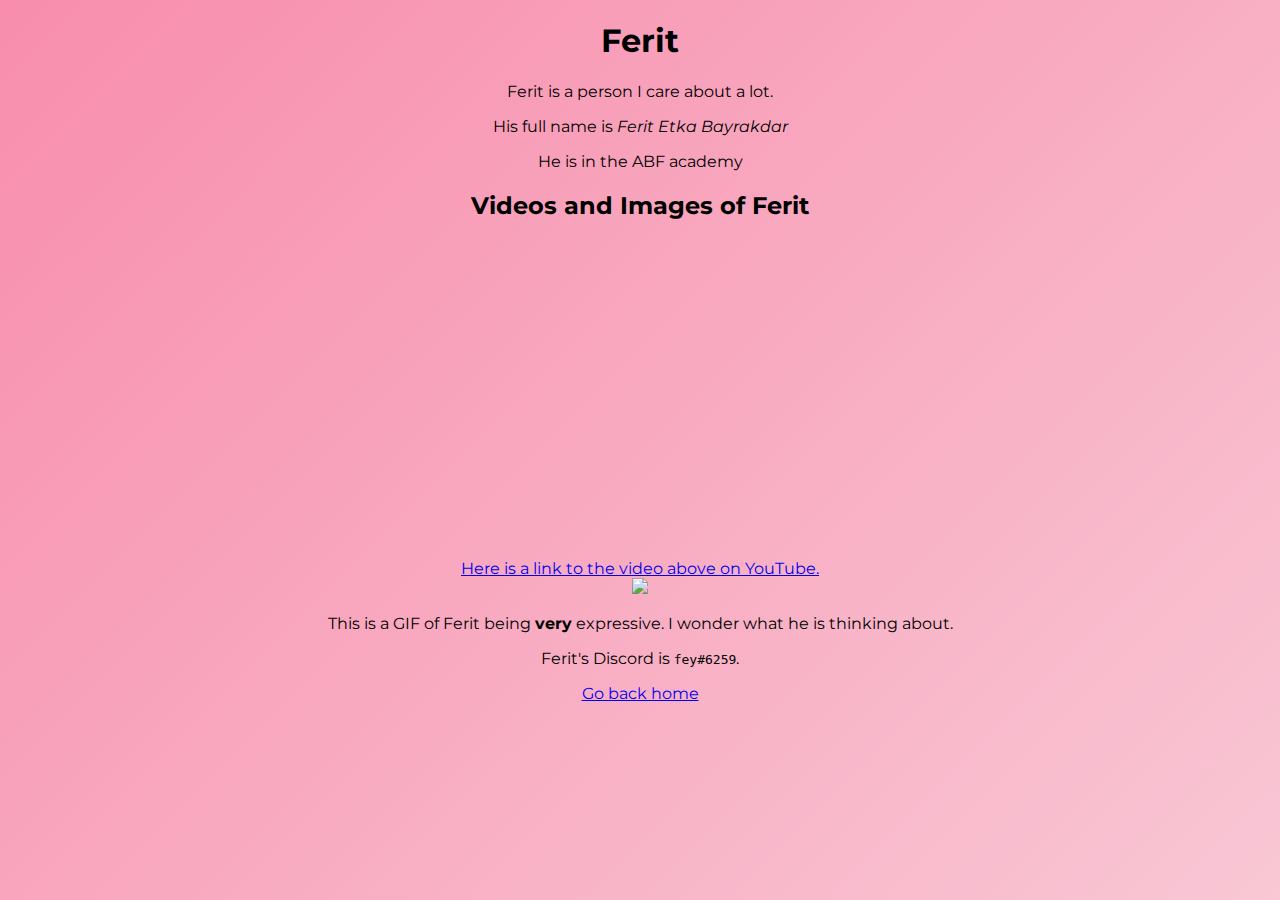
==== ferit.html @ 4d6eeabf "Add initial website" ====
<!DOCTYPE html>
<html lang="en">

<head>
    <meta charset="UTF-8">
    <meta http-equiv="X-UA-Compatible" content="IE=edge">
    <meta name="description" content="About Ferit Bayrakdar">
    <meta name="viewport" content="width=device-width, initial-scale=1.0">
    <link rel="stylesheet" href="style.css">
    <link rel="preconnect" href="https://fonts.googleapis.com">
    <link rel="preconnect" href="https://fonts.gstatic.com" crossorigin>
    <link href="https://fonts.googleapis.com/css2?family=Montserrat:wght@200;400&display=swap" rel="stylesheet">
    <title>Ferit!</title>
</head>

<body>
    <h1>Ferit</h1>
    <p>Ferit is a person I care about a lot.</p>
    <p>His full name is <em>Ferit Etka Bayrakdar</em></p>
    <p>He is in the ABF academy</p>
    <h2>Videos and Images of Ferit</h2>
    <iframe width="560" height="315" src="https://www.youtube.com/embed/4lNH0s0nxDU" title="YouTube video player"
        frameborder="0" allow="accelerometer; autoplay; clipboard-write; encrypted-media; gyroscope; picture-in-picture"
        allowfullscreen></iframe>
    <br>
    <a target="_blank" href="https://www.youtube.com/watch?v=4lNH0s0nxDU">Here is a link to the video above on
        YouTube.</a>
    <br>
    <img src="img/ferit-bayrakdar.gif" width="300px">
    <p>This is a GIF of Ferit being <strong>very</strong> expressive. I wonder what he is thinking about.</p>
    <p>Ferit's Discord is <code>fey#6259</code>.</p>
    <a href="index.html">Go back home</a>
</body>

</html>
---- style.css ----
body {
    font-family: 'Montserrat', sans-serif;
    text-align: center;
    background: linear-gradient(-45deg, #1D2F6F, #8390fa, #fac748, #f9e9ec, #f88dad);
    background-size: 700% 700%;
    animation: bg 20s ease infinite;
}

img {
    max-width: 100%;
    max-height: 100%;
}

@keyframes bg {
    0% {
        background-position: 0% 50%;
    }

    50% {
        background-position: 80% 50%;
    }

    100% {
        background-position: 0% 50%;
    }
}

.caterpillar {
    transition: transform .2s;
    margin: 2vw auto;
}

.caterpillar:hover {
    transform: scale(1.5) rotate(360deg);
}
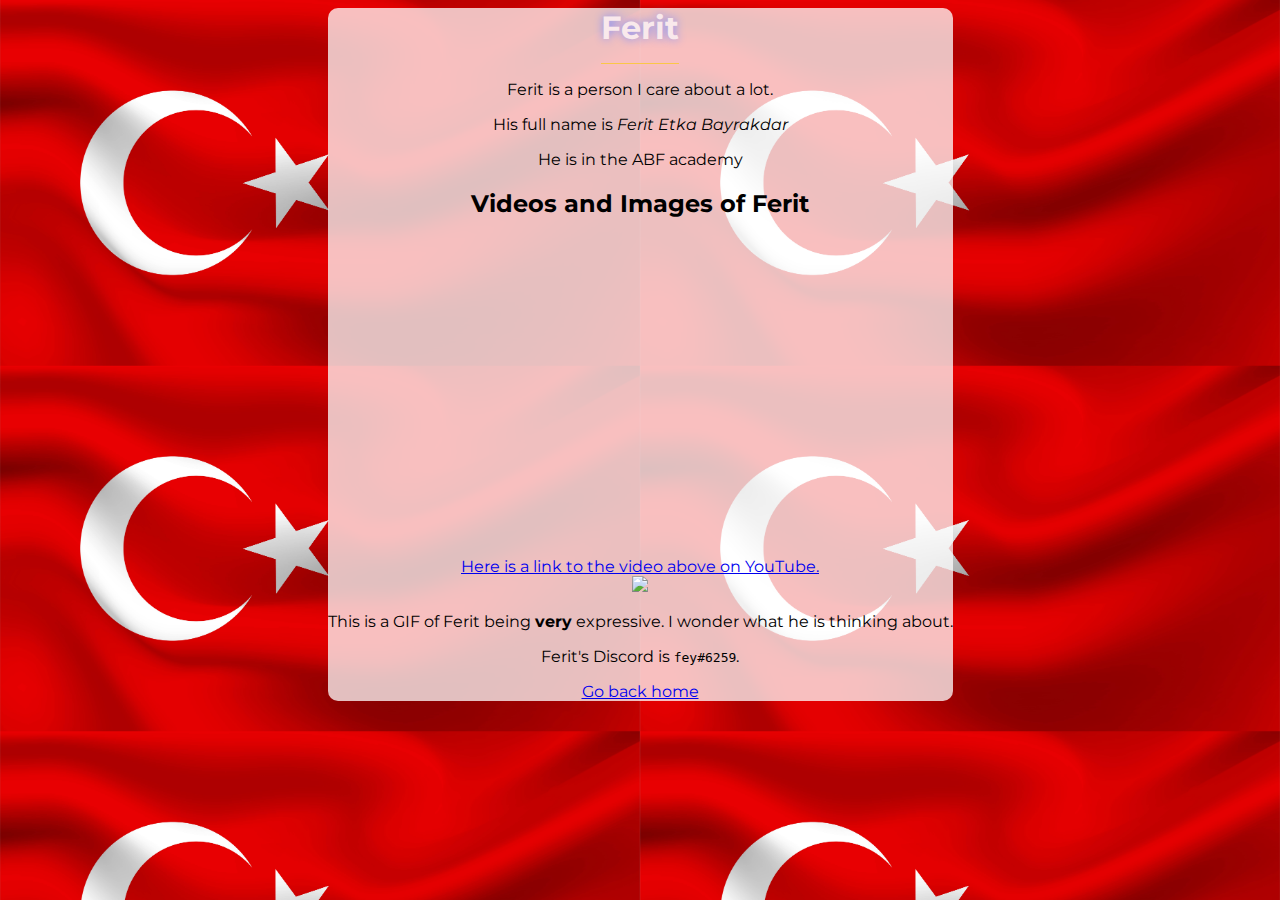
==== commit bfc5fc4b: "Updated CSS" ====
--- a/ferit.html
+++ b/ferit.html
@@ -7,6 +7,7 @@
     <meta name="description" content="About Ferit Bayrakdar">
     <meta name="viewport" content="width=device-width, initial-scale=1.0">
     <link rel="stylesheet" href="style.css">
+    <link rel="stylesheet" href="ferit.css">
     <link rel="preconnect" href="https://fonts.googleapis.com">
     <link rel="preconnect" href="https://fonts.gstatic.com" crossorigin>
     <link href="https://fonts.googleapis.com/css2?family=Montserrat:wght@200;400&display=swap" rel="stylesheet">
@@ -14,22 +15,25 @@
 </head>
 
 <body>
-    <h1>Ferit</h1>
-    <p>Ferit is a person I care about a lot.</p>
-    <p>His full name is <em>Ferit Etka Bayrakdar</em></p>
-    <p>He is in the ABF academy</p>
-    <h2>Videos and Images of Ferit</h2>
-    <iframe width="560" height="315" src="https://www.youtube.com/embed/4lNH0s0nxDU" title="YouTube video player"
-        frameborder="0" allow="accelerometer; autoplay; clipboard-write; encrypted-media; gyroscope; picture-in-picture"
-        allowfullscreen></iframe>
-    <br>
-    <a target="_blank" href="https://www.youtube.com/watch?v=4lNH0s0nxDU">Here is a link to the video above on
-        YouTube.</a>
-    <br>
-    <img src="img/ferit-bayrakdar.gif" width="300px">
-    <p>This is a GIF of Ferit being <strong>very</strong> expressive. I wonder what he is thinking about.</p>
-    <p>Ferit's Discord is <code>fey#6259</code>.</p>
-    <a href="index.html">Go back home</a>
+    <div class="main">
+        <h1 class="mainHeading">Ferit</h1>
+        <p>Ferit is a person I care about a lot.</p>
+        <p>His full name is <em>Ferit Etka Bayrakdar</em></p>
+        <p>He is in the ABF academy</p>
+        <h2>Videos and Images of Ferit</h2>
+        <iframe width="560" height="315" src="https://www.youtube.com/embed/4lNH0s0nxDU" title="YouTube video player"
+            frameborder="0"
+            allow="accelerometer; autoplay; clipboard-write; encrypted-media; gyroscope; picture-in-picture"
+            allowfullscreen></iframe>
+        <br>
+        <a target="_blank" href="https://www.youtube.com/watch?v=4lNH0s0nxDU">Here is a link to the video above on
+            YouTube.</a>
+        <br>
+        <img src="img/ferit-bayrakdar.gif" width="300px">
+        <p>This is a GIF of Ferit being <strong>very</strong> expressive. I wonder what he is thinking about.</p>
+        <p>Ferit's Discord is <code>fey#6259</code>.</p>
+        <a href="index.html">Go back home</a>
+    </div>
 </body>
 
 </html>--- a/style.css
+++ b/style.css
@@ -32,4 +32,21 @@
 
 .caterpillar:hover {
     transform: scale(1.5) rotate(360deg);
+}
+
+.mainHeading {
+    color: #f9e9ec;
+    padding: 0 0 0.5em 0;
+    border-bottom: 1px solid #fac748;
+    width: fit-content;
+    margin: 0 auto;
+    text-shadow: 0 0 10px #8390fa;
+}
+
+.darkBackground {
+    background-color: rgba(125, 125, 125, 0.4);
+    border-radius: 10px;
+    width: fit-content;
+    margin: 0 auto;
+    
 }--- a/ferit.css
+++ b/ferit.css
@@ -0,0 +1,13 @@
+body {
+    background-image: url("img/turkey.jpg");
+    background-size: 50%;
+    background-repeat: repeat;
+}
+
+.main {
+    background-color: rgba(255, 255, 255, 0.75);
+    border-radius: 10px;
+    width: fit-content;
+    margin: 0 auto;
+    
+}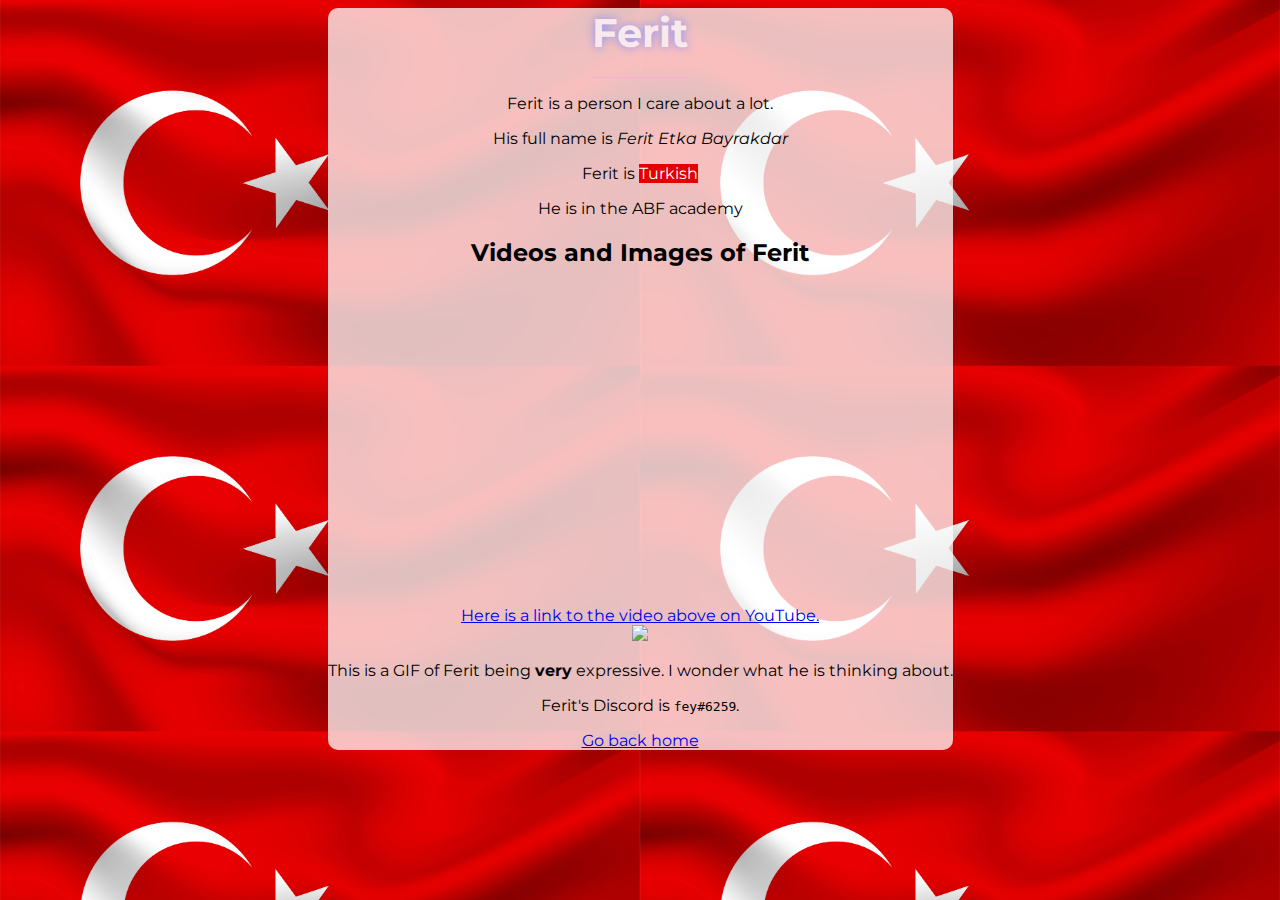
==== commit a082153a: "Minor styling updates" ====
--- a/ferit.html
+++ b/ferit.html
@@ -19,6 +19,7 @@
         <h1 class="mainHeading">Ferit</h1>
         <p>Ferit is a person I care about a lot.</p>
         <p>His full name is <em>Ferit Etka Bayrakdar</em></p>
+        <p>Ferit is <span class="redText">Turkish</span></p>
         <p>He is in the ABF academy</p>
         <h2>Videos and Images of Ferit</h2>
         <iframe width="560" height="315" src="https://www.youtube.com/embed/4lNH0s0nxDU" title="YouTube video player"
--- a/style.css
+++ b/style.css
@@ -9,6 +9,22 @@
 img {
     max-width: 100%;
     max-height: 100%;
+}
+
+h1 {
+    font-size: 2.5em;
+}
+
+a:visited {
+    color: grey;
+}
+
+a:hover {
+    text-decoration: none;
+}
+
+a {
+    text-decoration: underline;
 }
 
 @keyframes bg {
@@ -49,4 +65,8 @@
     width: fit-content;
     margin: 0 auto;
     
+}
+.redText {
+    color: white;
+    background-color: #e40000;
 }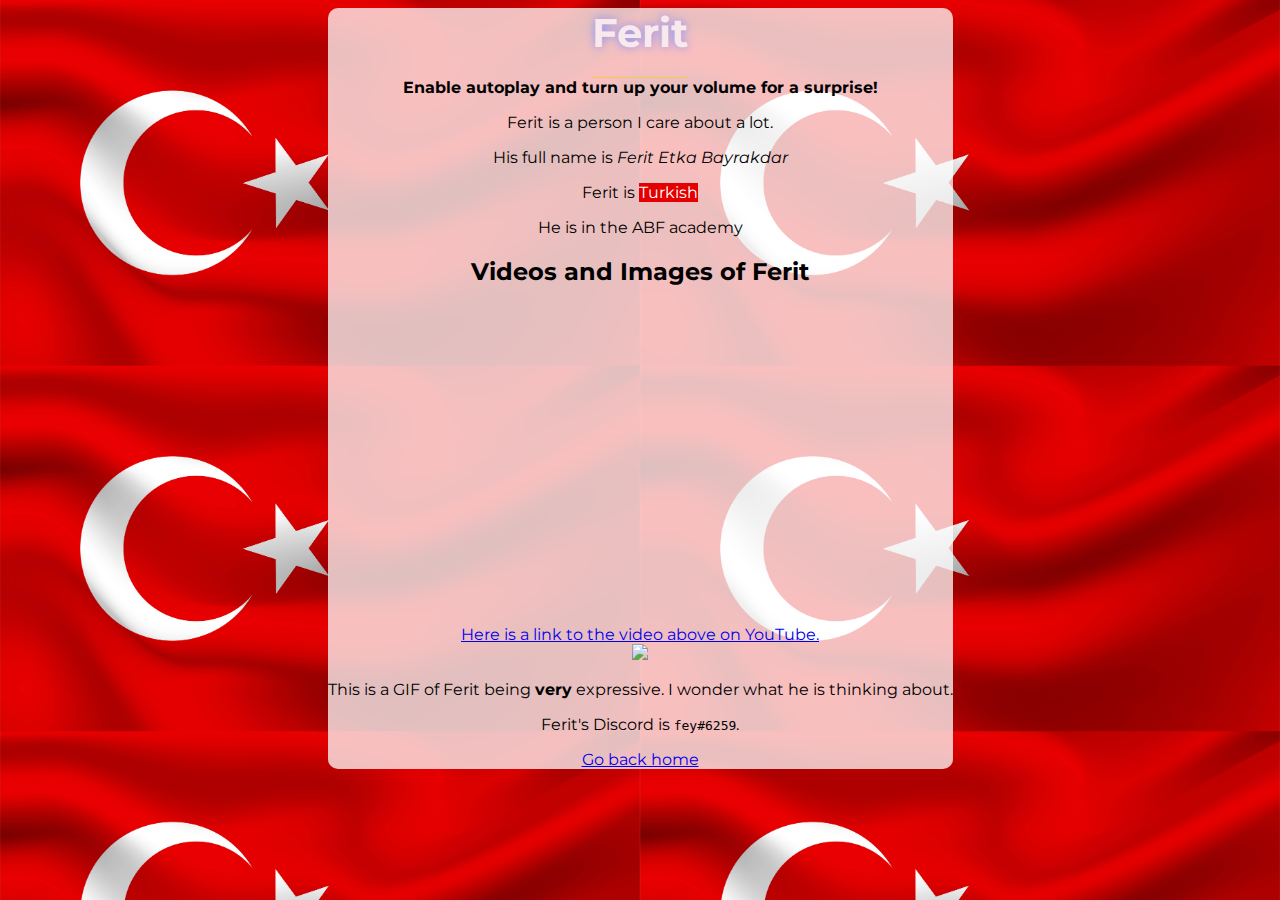
==== commit 4555a452: "Add Turkish national anthem" ====
--- a/ferit.html
+++ b/ferit.html
@@ -17,6 +17,7 @@
 <body>
     <div class="main">
         <h1 class="mainHeading">Ferit</h1>
+        <b>Enable autoplay and turn up your volume for a surprise!</b>
         <p>Ferit is a person I care about a lot.</p>
         <p>His full name is <em>Ferit Etka Bayrakdar</em></p>
         <p>Ferit is <span class="redText">Turkish</span></p>
@@ -35,6 +36,7 @@
         <p>Ferit's Discord is <code>fey#6259</code>.</p>
         <a href="index.html">Go back home</a>
     </div>
+    <audio src="aud/turkish_national_anthem.mp3" autoplay loop></audio>
 </body>
 
 </html>--- a/style.css
+++ b/style.css
@@ -60,7 +60,7 @@
 }
 
 .darkBackground {
-    background-color: rgba(125, 125, 125, 0.4);
+    background-color: rgba(75, 75, 75, 0.4);
     border-radius: 10px;
     width: fit-content;
     margin: 0 auto;
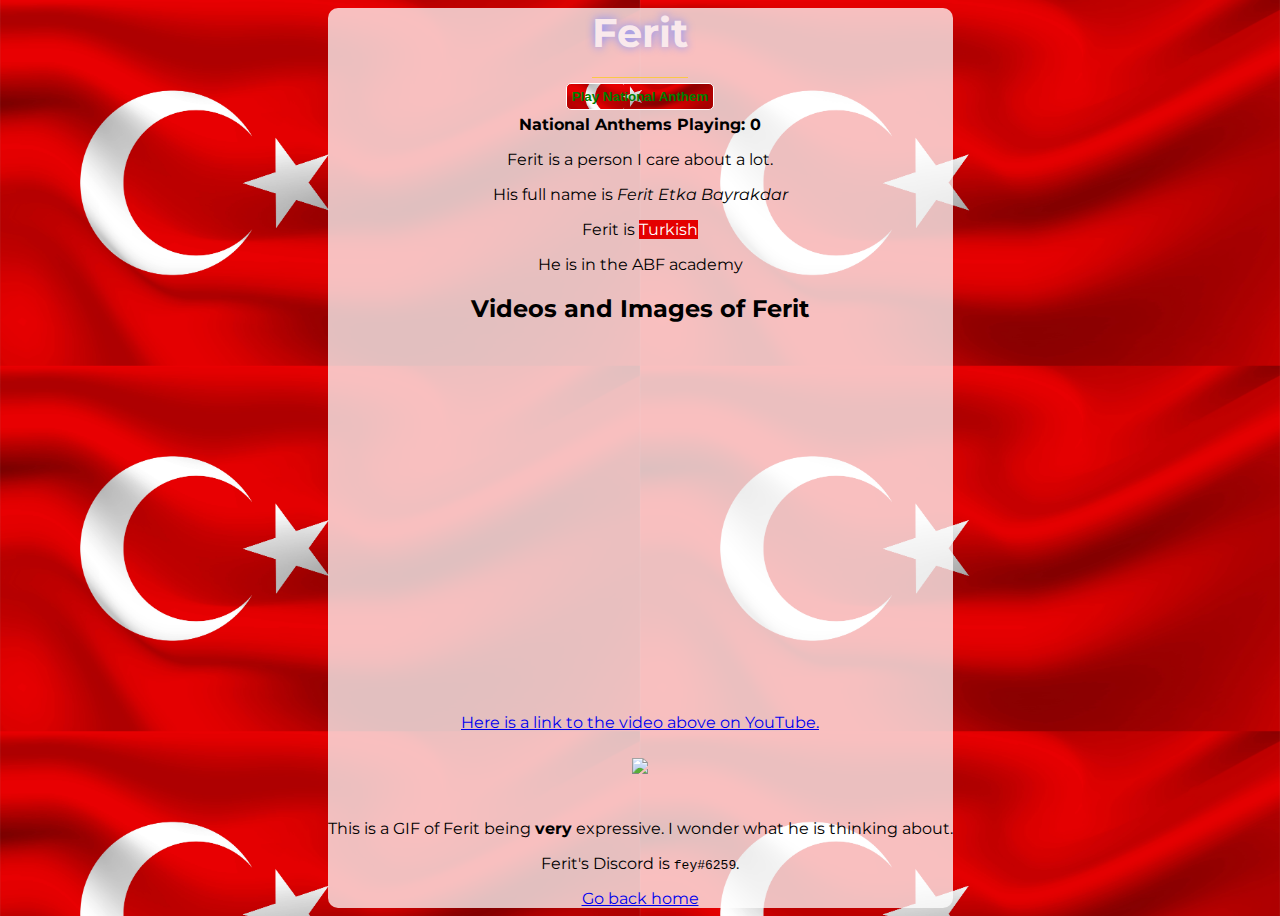
==== commit 512f3ee2: "Make all images and videos spin" ====
--- a/ferit.html
+++ b/ferit.html
@@ -11,19 +11,22 @@
     <link rel="preconnect" href="https://fonts.googleapis.com">
     <link rel="preconnect" href="https://fonts.gstatic.com" crossorigin>
     <link href="https://fonts.googleapis.com/css2?family=Montserrat:wght@200;400&display=swap" rel="stylesheet">
+    <script src="script.js"></script>
     <title>Ferit!</title>
 </head>
 
 <body>
     <div class="main">
         <h1 class="mainHeading">Ferit</h1>
-        <b>Enable autoplay and turn up your volume for a surprise!</b>
+        <button id="nationalAnthem" class="turkishButton spin" onclick="playNationalAnthem()">Play National Anthem</button>
+        <br>
+        <b id="counter">National Anthems Playing: 0</b>
         <p>Ferit is a person I care about a lot.</p>
         <p>His full name is <em>Ferit Etka Bayrakdar</em></p>
         <p>Ferit is <span class="redText">Turkish</span></p>
         <p>He is in the ABF academy</p>
         <h2>Videos and Images of Ferit</h2>
-        <iframe width="560" height="315" src="https://www.youtube.com/embed/4lNH0s0nxDU" title="YouTube video player"
+        <iframe class="spin" width="560" height="315" src="https://www.youtube.com/embed/4lNH0s0nxDU" title="YouTube video player"
             frameborder="0"
             allow="accelerometer; autoplay; clipboard-write; encrypted-media; gyroscope; picture-in-picture"
             allowfullscreen></iframe>
@@ -31,12 +34,11 @@
         <a target="_blank" href="https://www.youtube.com/watch?v=4lNH0s0nxDU">Here is a link to the video above on
             YouTube.</a>
         <br>
-        <img src="img/ferit-bayrakdar.gif" width="300px">
+        <img src="img/ferit-bayrakdar.gif" class="spin" width="300px">
         <p>This is a GIF of Ferit being <strong>very</strong> expressive. I wonder what he is thinking about.</p>
         <p>Ferit's Discord is <code>fey#6259</code>.</p>
         <a href="index.html">Go back home</a>
     </div>
-    <audio src="aud/turkish_national_anthem.mp3" autoplay loop></audio>
 </body>
 
 </html>--- a/style.css
+++ b/style.css
@@ -9,6 +9,22 @@
 img {
     max-width: 100%;
     max-height: 100%;
+}
+
+ul {
+    list-style-type: none;
+}
+
+li:before {
+    content: '';
+    background-color: rgb(0, 0, 0);
+    display: inline-block;
+    position: relative;
+    height: 6px;
+    width: 6px;
+    border-radius: 6px;
+    margin-right: 4px;
+    top: -1px;
 }
 
 h1 {
@@ -41,15 +57,29 @@
     }
 }
 
-.caterpillar {
+.spin {
     transition: transform .2s;
     margin: 2vw auto;
 }
 
-.caterpillar:hover {
+.spin:hover {
     transform: scale(1.5) rotate(360deg);
 }
 
+.turkishButton {
+    background-image: url("img/turkey.jpg");
+    background-size: 100%;
+    background-repeat: no-repeat;
+    background-color: rgba(0, 0, 0, 0.5);
+    background-color: rgba(57, 57, 57, 0.5);
+    background-position: center;
+    color: green;
+    font-weight: bold;
+    border-radius: 5px;
+    border: 1px solid white;
+    padding: 5px;
+    margin: 5px;
+}
 .mainHeading {
     color: #f9e9ec;
     padding: 0 0 0.5em 0;
@@ -64,8 +94,9 @@
     border-radius: 10px;
     width: fit-content;
     margin: 0 auto;
-    
+
 }
+
 .redText {
     color: white;
     background-color: #e40000;
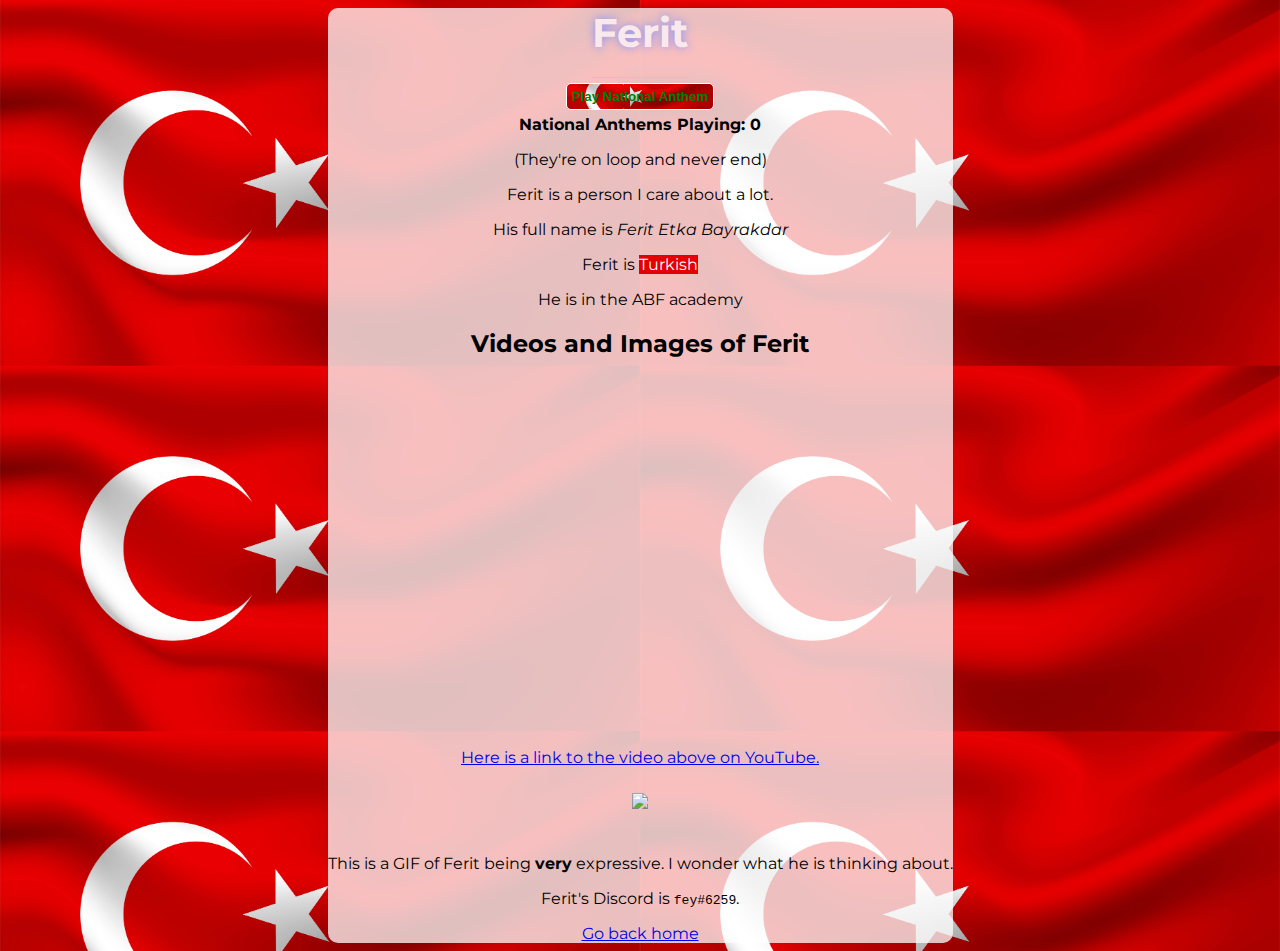
==== commit a3da0b70: "Add warning" ====
--- a/ferit.html
+++ b/ferit.html
@@ -21,6 +21,7 @@
         <button id="nationalAnthem" class="turkishButton spin" onclick="playNationalAnthem()">Play National Anthem</button>
         <br>
         <b id="counter">National Anthems Playing: 0</b>
+        <p>(They're on loop and never end)</p>
         <p>Ferit is a person I care about a lot.</p>
         <p>His full name is <em>Ferit Etka Bayrakdar</em></p>
         <p>Ferit is <span class="redText">Turkish</span></p>
